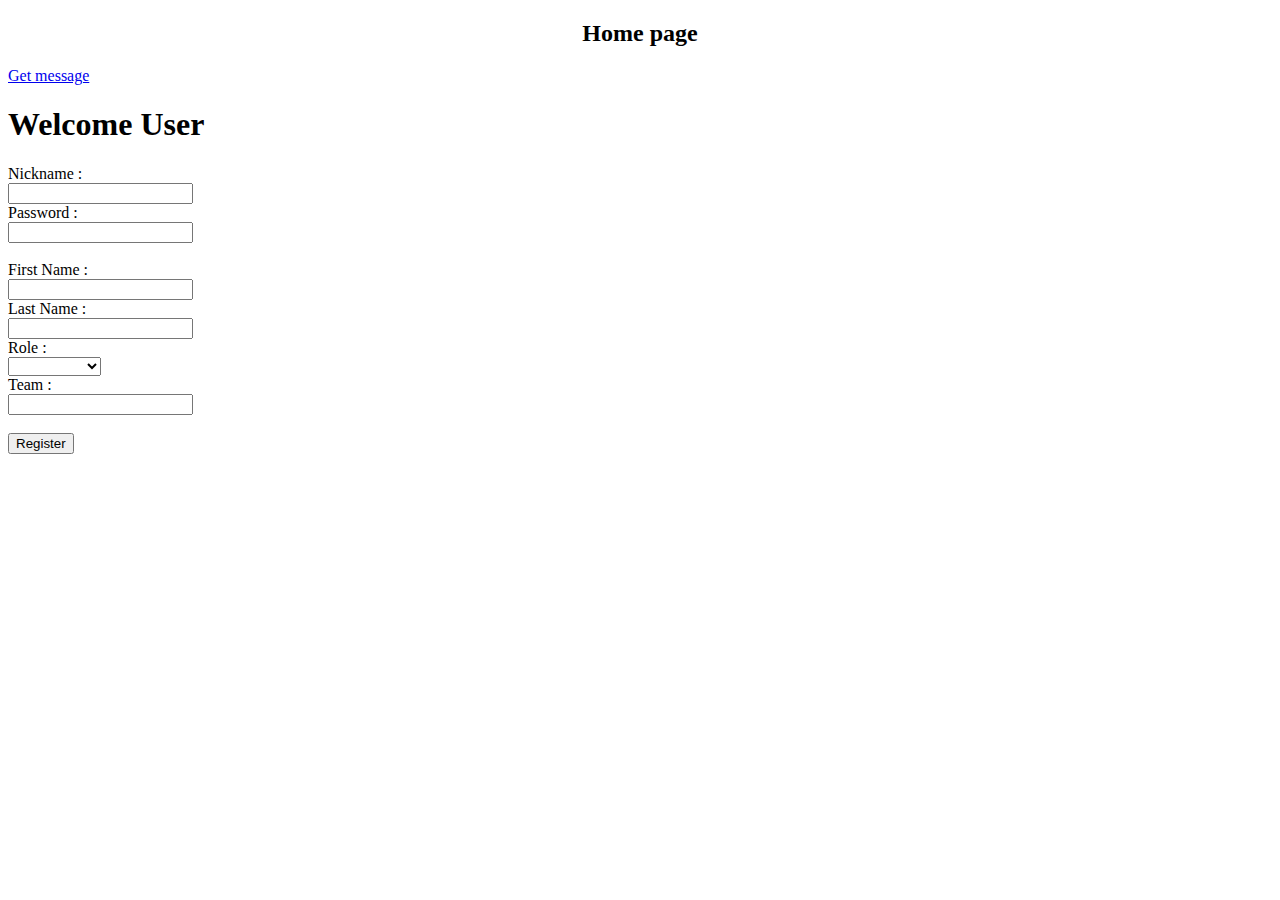
==== src/main/resources/templates/index.html @ 40b0bed3 "edit more" ====
<!DOCTYPE html>
<html lang="en" xmlns="http://www.w3.org/1999/html">
<head>
    <link href="css/main.css" rel="stylesheet" type="text/css">
    <meta http-equiv="Content-Type" content="text/html; charset=UTF-8"/>
    <title>Vacation Manager</title>
</head>
<body class="b1"><h2><center> Home page </center></h2><a href="/test">Get message</a>

<p style="background-image: url('https://images.unsplash.com/photo-1636953056323-9c09fdd74fa6?ixlib=rb-4.0.3&ixid=MnwxMjA3fDB8MHxwaG90by1wYWdlfHx8fGVufDB8fHx8&auto=format&fit=crop&w=1332&q=80.jpg');">

<h1>Welcome User</h1>
<form class="r1" action="/register" method="post">

    <label for="nickname">Nickname :

    </label><br/>
    <input id="nickname" type="text" name="nname"/><br/>

    <label for="password">Password :

    </label><br/>
    <input id="password" type="password" name="passwd"/><br/>

    </label><br/>
    <label for="firstname">First Name :

    </label><br/>
    <input id="firstname" type="text" name="fname"/><br/>
    <label for="lastname">Last Name :

    </label><br/>
    <input id="lastname" type="text" name="lname"/><br/>




    <label>Role :
    </label><br>
    <select name="role">

        <option value=""></option>
        <option value="CEO">CEO</option>
        <option value="Developer">Developer</option>
        <option value="Team Lead">Team Lead</option>
        <option value="Unassigned">Unassigned</option>

    </select>
    <br>
    <label for="team">Team :


    </label></br>
    <input id="team" type="text" name="team"/><br/>
    <br/>
    <button class="form-submit-button" type="submit">Register</button>
</form>
</body>

</html>
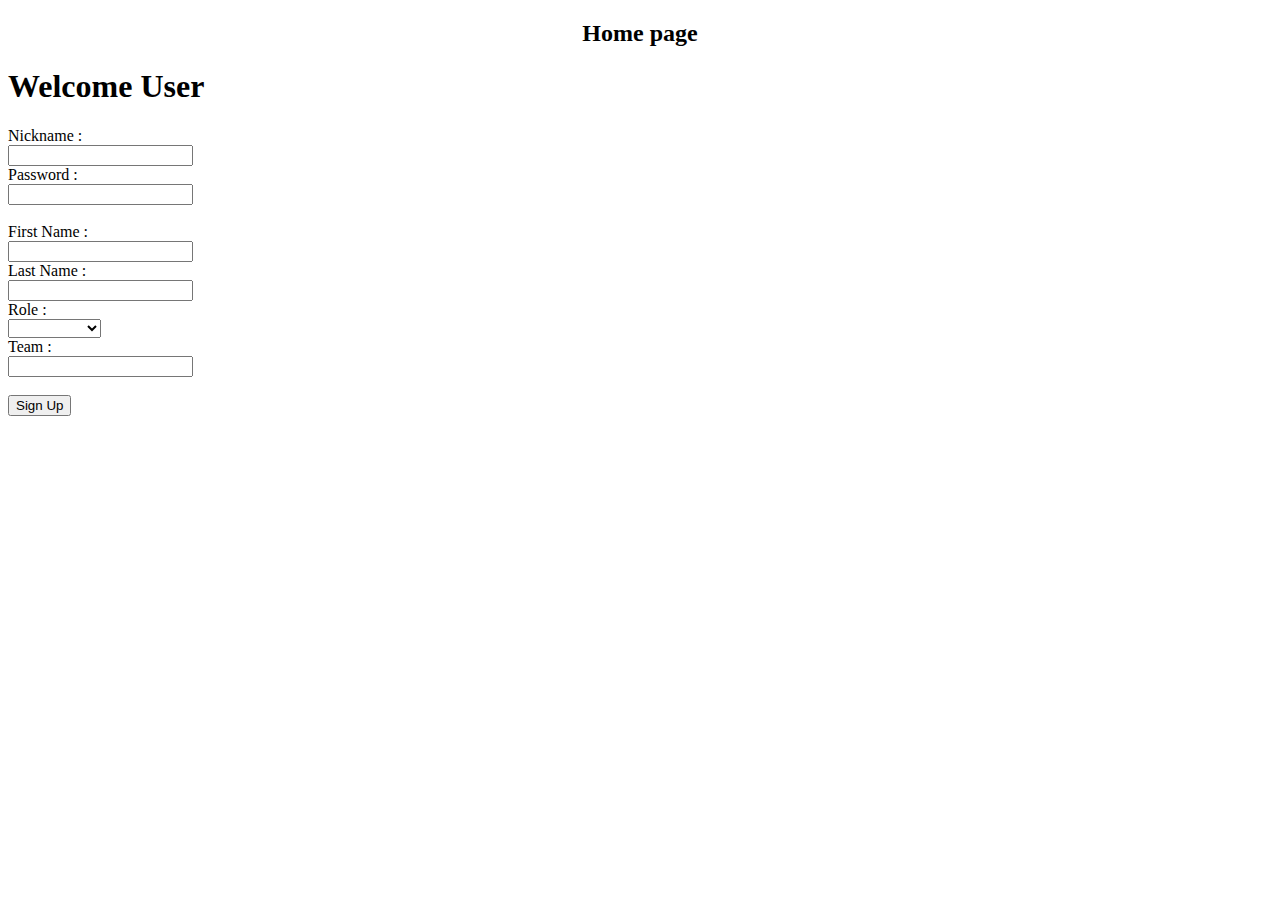
==== commit bc7f29de: "repairing register form" ====
--- a/src/main/resources/templates/index.html
+++ b/src/main/resources/templates/index.html
@@ -5,7 +5,7 @@
     <meta http-equiv="Content-Type" content="text/html; charset=UTF-8"/>
     <title>Vacation Manager</title>
 </head>
-<body class="b1"><h2><center> Home page </center></h2><a href="/test">Get message</a>
+<body class="b1"><h2><center> Home page </center></h2>
 
 <p style="background-image: url('https://images.unsplash.com/photo-1636953056323-9c09fdd74fa6?ixlib=rb-4.0.3&ixid=MnwxMjA3fDB8MHxwaG90by1wYWdlfHx8fGVufDB8fHx8&auto=format&fit=crop&w=1332&q=80.jpg');">
 
@@ -53,7 +53,7 @@
     </label></br>
     <input id="team" type="text" name="team"/><br/>
     <br/>
-    <button class="form-submit-button" type="submit">Register</button>
+        <form class="form-submit-button" action="/index" method="post"><button type="submit">Sign Up</button></form>
 </form>
 </body>
 
